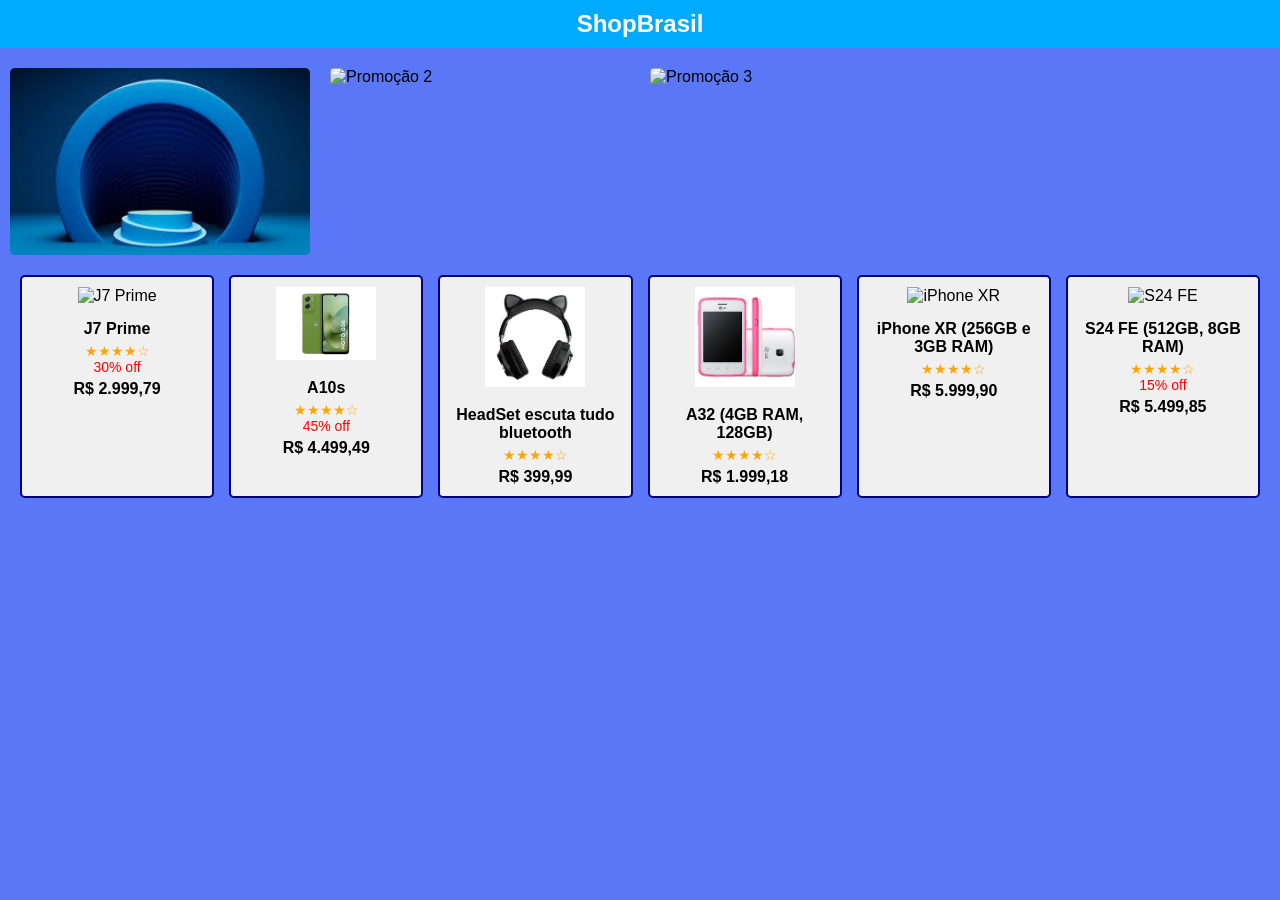
==== index.html @ 86e1f38d "Add files via upload" ====
<!DOCTYPE html>
<html lang="en">
<head>
    <meta charset="UTF-8">
    <meta name="viewport" content="width=device-width, initial-scale=1.0">
    <title>Document</title>
    <link rel="stylesheet" href="index.css">
</head>
<body>
    <header>ShopBrasil</header>
    <div class="slider">
        <img src="[data-uri]" alt="Promoção 1">
        <img src="https://encrypted-tbn0.gstatic.com/images?q=tbn:ANd9GcRH-zKFNMxxXOIVelrzMFtmUnuf3f5Y_m4ABA&s" alt="Promoção 2">
        <img src="https://encrypted-tbn0.gstatic.com/images?q=tbn:ANd9GcTLf3Tj3E8XuJ6Jk7gpfoxWVC6WGjRZSUAZCQ&s" alt="Promoção 3">
    </div>
    
    <div class="products">
        <div class="product">
            <img src="https://encrypted-tbn2.gstatic.com/shopping?q=tbn:ANd9GcTvHF2Ts8FJ8pLtfHhBTLA5x99tLOo77cpUCBDZiSiOAztBDpsWzh8zwpSdPen63BFrn-RcZ-lELQlLlJ-X3xXYy6fUteB2_XnI_jp2rIKZ-x0LP7uvEkS43q5cNg5sWWkS-SJJXQ&usqp=CAc" alt="J7 Prime">
            <h3>J7 Prime</h3>
            <div class="stars">★★★★☆</div>
            <div class="discount">30% off</div>
            <div class="price">R$ 2.999,79</div>
        </div>
        <div class="product">
            <img src="[data-uri]" alt="A10s">
            <h3>A10s</h3>
            <div class="stars">★★★★☆</div>
            <div class="discount">45% off</div>
            <div class="price">R$ 4.499,49</div>
        </div>
        <div class="product">
            <img src="[data-uri]" alt="Headset">
            <h3>HeadSet escuta tudo bluetooth</h3>
            <div class="stars">★★★★☆</div>
            <div class="price">R$ 399,99</div>
        </div>
        <div class="product">
            <img src="[data-uri]" alt="A32">
            <h3>A32 (4GB RAM, 128GB)</h3>
            <div class="stars">★★★★☆</div>
            <div class="price">R$ 1.999,18</div>
        </div>
        <div class="product">
            <img src="https://encrypted-tbn3.gstatic.com/shopping?q=tbn:ANd9GcQHv362_OZEWyfORGuTlaqajEMwEGSn5q0K6N-G_cp0sPndS8UvNUMuCXhOcfuIkRxIDho10jA7DR2cJICEM5W7YLn42GfElg6AGrrNxI669GxGT7HKuEs6oy5krrLPVG92cy5_GQ&usqp=CAc" alt="iPhone XR">
            <h3>iPhone XR (256GB e 3GB RAM)</h3>
            <div class="stars">★★★★☆</div>
            <div class="price">R$ 5.999,90</div>
        </div>
        <div class="product">
            <img src="https://encrypted-tbn0.gstatic.com/images?q=tbn:ANd9GcSKPxMYQ1b7sfi4e0KZicsFYSNdjLPGb_WSmA&s" alt="S24 FE">
            <h3>S24 FE (512GB, 8GB RAM)</h3>
            <div class="stars">★★★★☆</div>
            <div class="discount">15% off</div>
            <div class="price">R$ 5.499,85</div>
        </div>
    </div>

</body>

</html>
---- index.css ----
body {
            font-family: Arial, sans-serif;
            background-color: #5a77f8;
            margin: 0;
            padding: 0;
        }
        header {
            background-color: #00aaff;
            color: white;
            padding: 10px;
            text-align: center;
            font-size: 24px;
            font-weight: bold;
        }
        .slider {
            display: flex;
            overflow-x: auto;
            scroll-snap-type: x mandatory;
            margin: 20px 0;
        }
        .slider img {
            width: 300px;
            margin: 0 10px;
            scroll-snap-align: start;
            border-radius: 5px;
        }
        .products {
            display: grid;
            grid-template-columns: repeat(auto-fit, minmax(180px, 1fr));
            gap: 15px;
            padding: 0 20px 20px 20px;
        }
        .product {
            border: 2px solid #000080;
            border-radius: 5px;
            padding: 10px;
            text-align: center;
            background-color: #f0f0f0;
        }
        .product img {
            width: 100px;
            height: auto;
            margin-bottom: 10px;
        }
        .product h3 {
            font-size: 16px;
            margin: 5px 0;
        }
        .price {
            font-weight: bold;
            margin-top: 5px;
        }
        .discount {
            color: red;
            font-size: 14px;
        }
        .stars {
            color: orange;
            font-size: 14px;
        }
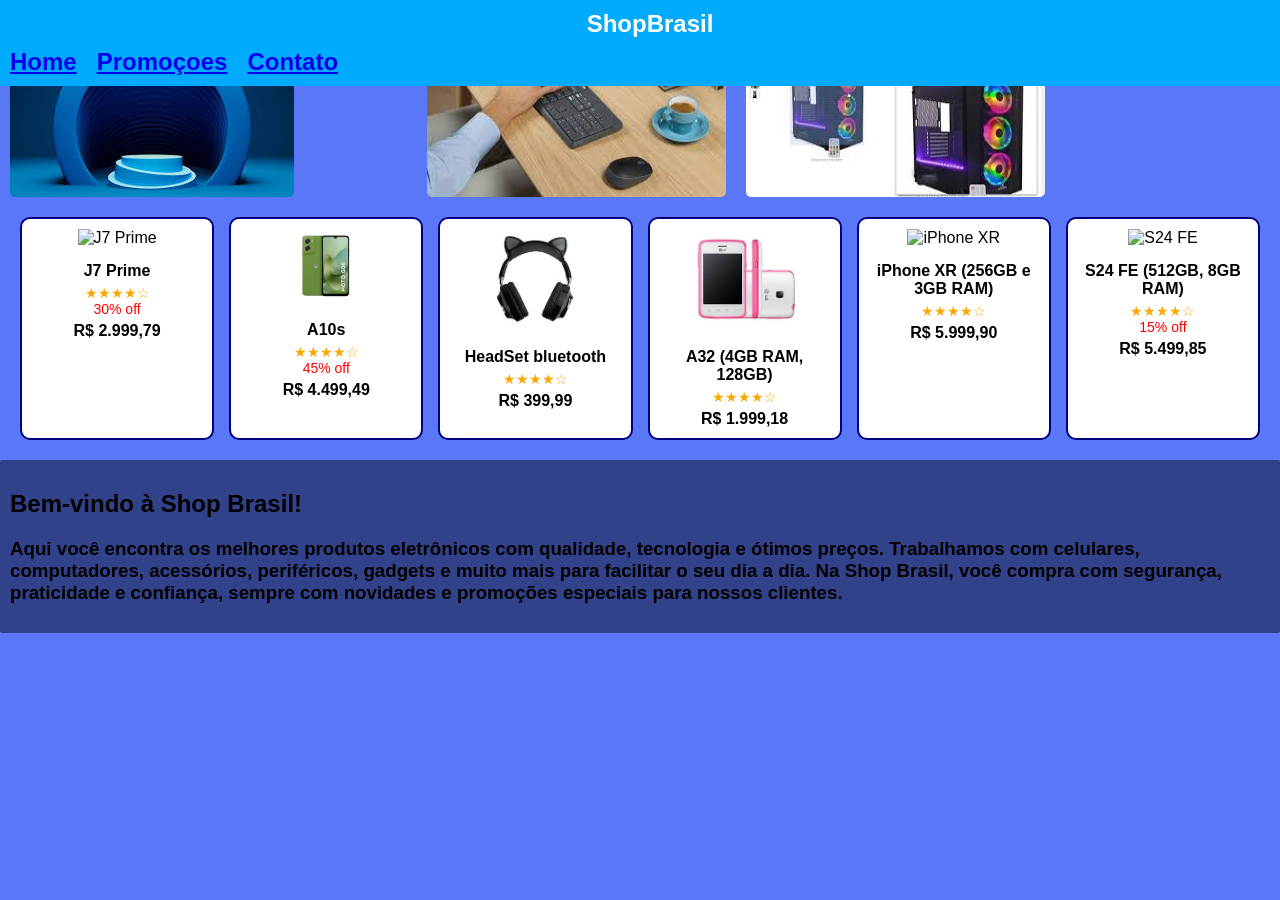
==== commit a08d3b78: "site" ====
--- a/index.html
+++ b/index.html
@@ -1,61 +1,105 @@
 <!DOCTYPE html>
-<html lang="en">
+<html lang="pt-br">
+
 <head>
     <meta charset="UTF-8">
     <meta name="viewport" content="width=device-width, initial-scale=1.0">
     <title>Document</title>
     <link rel="stylesheet" href="index.css">
 </head>
+
 <body>
-    <header>ShopBrasil</header>
-    <div class="slider">
-        <img src="[data-uri]" alt="Promoção 1">
-        <img src="https://encrypted-tbn0.gstatic.com/images?q=tbn:ANd9GcRH-zKFNMxxXOIVelrzMFtmUnuf3f5Y_m4ABA&s" alt="Promoção 2">
-        <img src="https://encrypted-tbn0.gstatic.com/images?q=tbn:ANd9GcTLf3Tj3E8XuJ6Jk7gpfoxWVC6WGjRZSUAZCQ&s" alt="Promoção 3">
+    <!--cabelhaço/menu de nav-->
+    <header>ShopBrasil
+        <div class="menunav" id="#home">
+            <nav>
+                <ul>
+                    <li><a href="index.html">Home</a> </li>
+                    <li><a href="promo.html">Promoçoes</a> </li>
+                    <li><a href="contato.html">Contato</a> </li>
+                </ul>
+            </nav>
+        </div>
+    </header>
+    <!-- Slider,"carrosel"-->
+    <div class="slider" id="slider">
+        <img src="[data-uri]"
+            alt="Promoção 1">
+        <img src="https://encrypted-tbn0.gstatic.com/images?q=tbn:ANd9GcRH-zKFNMxxXOIVelrzMFtmUnuf3f5Y_m4ABA&s"
+            alt="Promoção 2">
+        <img src="[data-uri]"
+            alt="">
+        <img src="[data-uri]"
+            alt="">
+        <img src="https://encrypted-tbn0.gstatic.com/images?q=tbn:ANd9GcQdtYHlHAn2kAPOLYe0qixj8aKschbhWuXtng&s" alt="">
+        <img src="https://encrypted-tbn0.gstatic.com/images?q=tbn:ANd9GcTLf3Tj3E8XuJ6Jk7gpfoxWVC6WGjRZSUAZCQ&s"
+            alt="Promoção 3">
     </div>
-    
-    <div class="products">
+
+    <!--produtos-->
+    <div class="products" id="product">
+
         <div class="product">
-            <img src="https://encrypted-tbn2.gstatic.com/shopping?q=tbn:ANd9GcTvHF2Ts8FJ8pLtfHhBTLA5x99tLOo77cpUCBDZiSiOAztBDpsWzh8zwpSdPen63BFrn-RcZ-lELQlLlJ-X3xXYy6fUteB2_XnI_jp2rIKZ-x0LP7uvEkS43q5cNg5sWWkS-SJJXQ&usqp=CAc" alt="J7 Prime">
+            <img src="https://encrypted-tbn2.gstatic.com/shopping?q=tbn:ANd9GcTvHF2Ts8FJ8pLtfHhBTLA5x99tLOo77cpUCBDZiSiOAztBDpsWzh8zwpSdPen63BFrn-RcZ-lELQlLlJ-X3xXYy6fUteB2_XnI_jp2rIKZ-x0LP7uvEkS43q5cNg5sWWkS-SJJXQ&usqp=CAc"
+                alt="J7 Prime">
             <h3>J7 Prime</h3>
             <div class="stars">★★★★☆</div>
             <div class="discount">30% off</div>
             <div class="price">R$ 2.999,79</div>
         </div>
+
         <div class="product">
-            <img src="[data-uri]" alt="A10s">
+            <img src="[data-uri]"
+                alt="A10s">
             <h3>A10s</h3>
             <div class="stars">★★★★☆</div>
             <div class="discount">45% off</div>
             <div class="price">R$ 4.499,49</div>
         </div>
+
         <div class="product">
-            <img src="[data-uri]" alt="Headset">
-            <h3>HeadSet escuta tudo bluetooth</h3>
+            <img src="[data-uri]"
+                alt="Headset">
+            <h3>HeadSet bluetooth</h3>
             <div class="stars">★★★★☆</div>
             <div class="price">R$ 399,99</div>
         </div>
+
         <div class="product">
-            <img src="[data-uri]" alt="A32">
+            <img src="[data-uri]"
+                alt="A32">
             <h3>A32 (4GB RAM, 128GB)</h3>
             <div class="stars">★★★★☆</div>
             <div class="price">R$ 1.999,18</div>
         </div>
+
         <div class="product">
-            <img src="https://encrypted-tbn3.gstatic.com/shopping?q=tbn:ANd9GcQHv362_OZEWyfORGuTlaqajEMwEGSn5q0K6N-G_cp0sPndS8UvNUMuCXhOcfuIkRxIDho10jA7DR2cJICEM5W7YLn42GfElg6AGrrNxI669GxGT7HKuEs6oy5krrLPVG92cy5_GQ&usqp=CAc" alt="iPhone XR">
+            <img src="https://encrypted-tbn3.gstatic.com/shopping?q=tbn:ANd9GcQHv362_OZEWyfORGuTlaqajEMwEGSn5q0K6N-G_cp0sPndS8UvNUMuCXhOcfuIkRxIDho10jA7DR2cJICEM5W7YLn42GfElg6AGrrNxI669GxGT7HKuEs6oy5krrLPVG92cy5_GQ&usqp=CAc"
+                alt="iPhone XR">
             <h3>iPhone XR (256GB e 3GB RAM)</h3>
             <div class="stars">★★★★☆</div>
             <div class="price">R$ 5.999,90</div>
         </div>
+
         <div class="product">
-            <img src="https://encrypted-tbn0.gstatic.com/images?q=tbn:ANd9GcSKPxMYQ1b7sfi4e0KZicsFYSNdjLPGb_WSmA&s" alt="S24 FE">
+            <img src="https://encrypted-tbn0.gstatic.com/images?q=tbn:ANd9GcSKPxMYQ1b7sfi4e0KZicsFYSNdjLPGb_WSmA&s"
+                alt="S24 FE">
             <h3>S24 FE (512GB, 8GB RAM)</h3>
             <div class="stars">★★★★☆</div>
             <div class="discount">15% off</div>
             <div class="price">R$ 5.499,85</div>
         </div>
+
     </div>
+    <div class="texto">
+        <h2> Bem-vindo à Shop Brasil!</h2>
 
+        <h3>Aqui você encontra os melhores produtos eletrônicos com qualidade, tecnologia e ótimos preços. Trabalhamos
+            com celulares, computadores, acessórios, periféricos, gadgets e muito mais para facilitar o seu dia a dia.
+
+            Na Shop Brasil, você compra com segurança, praticidade e confiança, sempre com novidades e promoções
+            especiais para nossos clientes.</h3>
+    </div>
 </body>
 
 </html>
--- a/index.css
+++ b/index.css
@@ -1,61 +1,86 @@
+body {
+    font-family: Arial, sans-serif;
+    background-color: #5a77f8;
+    margin: 0;
+    padding: 0;
+}
 
-  body {
-            font-family: Arial, sans-serif;
-            background-color: #5a77f8;
-            margin: 0;
-            padding: 0;
-        }
-        header {
-            background-color: #00aaff;
-            color: white;
-            padding: 10px;
-            text-align: center;
-            font-size: 24px;
-            font-weight: bold;
-        }
-        .slider {
-            display: flex;
-            overflow-x: auto;
-            scroll-snap-type: x mandatory;
-            margin: 20px 0;
-        }
-        .slider img {
-            width: 300px;
-            margin: 0 10px;
-            scroll-snap-align: start;
-            border-radius: 5px;
-        }
-        .products {
-            display: grid;
-            grid-template-columns: repeat(auto-fit, minmax(180px, 1fr));
-            gap: 15px;
-            padding: 0 20px 20px 20px;
-        }
-        .product {
-            border: 2px solid #000080;
-            border-radius: 5px;
-            padding: 10px;
-            text-align: center;
-            background-color: #f0f0f0;
-        }
-        .product img {
-            width: 100px;
-            height: auto;
-            margin-bottom: 10px;
-        }
-        .product h3 {
-            font-size: 16px;
-            margin: 5px 0;
-        }
-        .price {
-            font-weight: bold;
-            margin-top: 5px;
-        }
-        .discount {
-            color: red;
-            font-size: 14px;
-        }
-        .stars {
-            color: orange;
-            font-size: 14px;
-        }+header {
+ top: 0;
+    background-color: #00aaff;
+    color: white;
+    padding: 10px;
+    text-align: center;
+    font-size: 24px;
+    font-weight: bold;
+position:fixed;
+width:100%;
+margin-bottom: 1px;
+}
+
+.slider {
+    display: flex;
+    overflow-x: auto;
+    scroll-snap-type: x mandatory;
+    margin: 20px 0;
+}
+
+.slider img {
+    width: 300px;
+    margin: 0 10px;
+    scroll-snap-align: start;
+    border-radius: 5px;
+}
+
+.products {
+    display: grid;
+    grid-template-columns: repeat(auto-fit, minmax(180px, 1fr));
+    gap: 15px;
+    padding: 0 20px 20px 20px;
+}
+
+.product {
+    border: 2px solid #000080;
+    border-radius: 10px;
+    padding: 10px;
+    text-align: center;
+    background-color: #ffffff;
+}
+
+.product img {
+    width: 100px;
+    height: auto;
+    margin-bottom: 10px;
+}
+
+.product h3 {
+    font-size: 16px;
+    margin: 5px 0;
+}
+
+.price {
+    font-weight: bold;
+    margin-top: 5px;
+}
+
+.discount {
+    color: red;
+    font-size: 14px;
+}
+
+.stars {
+    color: orange;
+    font-size: 14px;
+}
+header ul {
+    list-style: none; /* Remove os pontos/bullets */
+    padding: 0;
+    margin: 10px 0 0 0;
+    display: flex; /* Alinha os itens na horizontal */
+    gap: 20px; /* Cria um espaço entre os links */
+}
+.texto{
+background-color: #32428a;
+padding: 10px;
+border-radius: 2px;
+}
